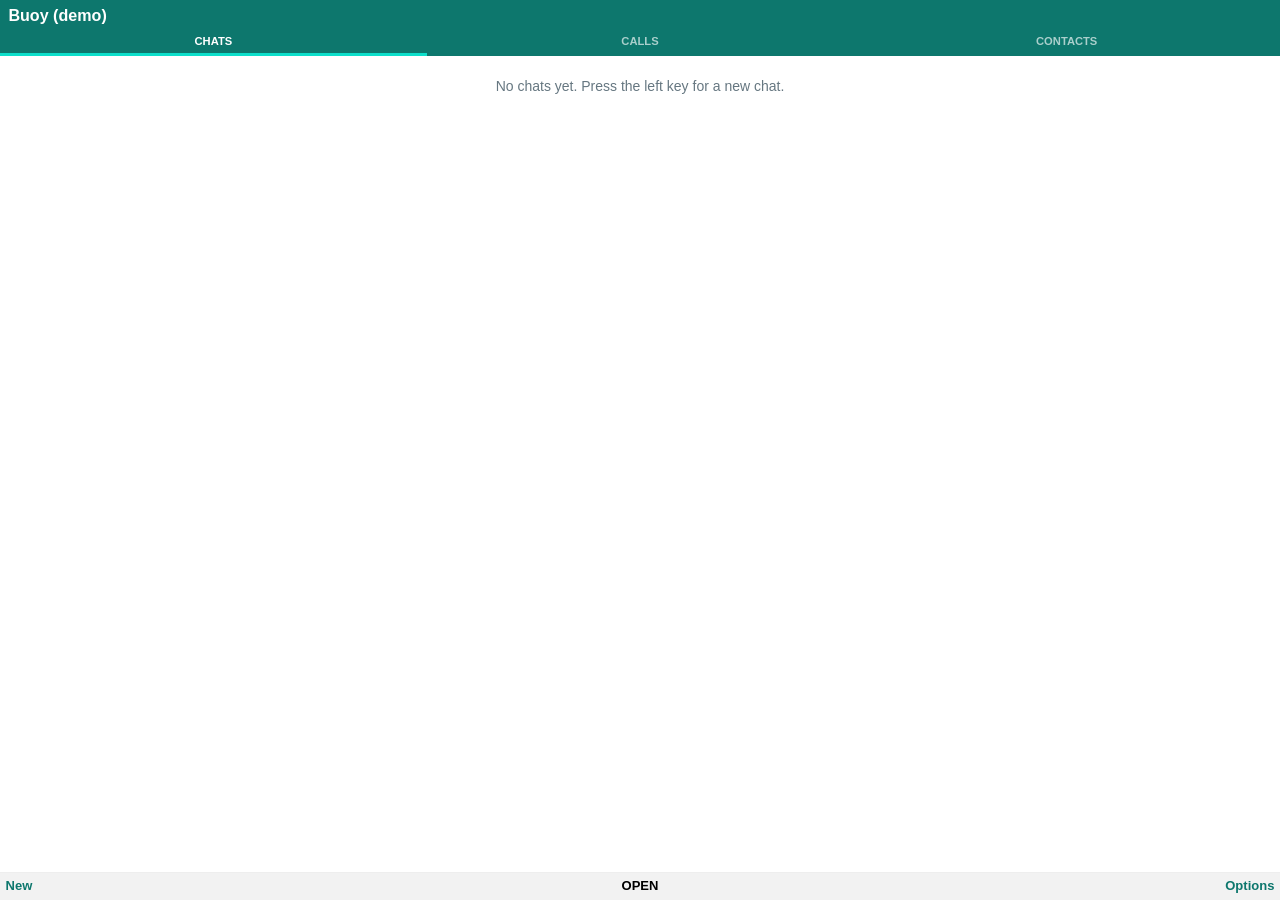
==== buoy-certified/index.html @ 805a2925 "Add Buoy, a WhatsApp-style messenger and dialer for KaiOS Two builds of the same code: a privileged " ====
<!DOCTYPE html>
<html>
<head>
  <meta charset="utf-8">
  <meta name="viewport" content="width=device-width, user-scalable=no">
  <title>Buoy</title>
  <link rel="stylesheet" href="style.css">
</head>
<body>
  <div id="app">
    <header id="hdr"></header>
    <div id="body"></div>
    <footer><span id="sl"></span><span id="sc"></span><span id="sr"></span></footer>
  </div>
  <div id="toast"></div>
  <script src="app.js"></script>
</body>
</html>
---- buoy-certified/style.css ----
/* Colors come from CSS variables that app.js sets from the Settings screen. */
:root {
  --hdr: #075e54; --acc: #25d366; --bg: #fff; --fg: #111; --muted: #667781; --line: #eee;
  --focus: #e3f6ee; --bar: #f2f2f2; --barfg: #075e54; --sc: #000; --tabfg: rgba(255,255,255,.65);
  --chat: #ece5dd; --wpimg: none; --wpsize: auto; --out: #dcf8c6; --in: #fff; --input: #fff;
}
html { font-size: 14px; }
* { box-sizing: border-box; }
html, body { width: 100%; height: 100%; margin: 0; overflow: hidden; background: var(--bg); color: var(--fg); font-family: sans-serif; font-size: 1rem; line-height: 1.25; }
#app { display: flex; flex-direction: column; height: 100%; }
/* Added when the T9 prediction bar covers the screen instead of resizing it. */
.kb #app { padding-bottom: 3.5rem; }

#hdr { flex: none; height: 2.2rem; line-height: 2.2rem; padding: 0 .6rem; background: var(--hdr); color: #fff; font-weight: bold; font-size: 1.15rem; white-space: nowrap; overflow: hidden; text-overflow: ellipsis; }
#body { flex: 1; min-height: 0; display: flex; flex-direction: column; overflow: hidden; }
footer { flex: none; height: 2rem; display: flex; align-items: center; padding: 0 .4rem; background: var(--bar); border-top: 1px solid var(--line); font-weight: bold; font-size: .93rem; color: var(--barfg); }
footer span { flex: 1; white-space: nowrap; overflow: hidden; text-overflow: ellipsis; }
#sc { text-align: center; color: var(--sc); text-transform: uppercase; }
#sr { text-align: right; }
#toast { position: fixed; left: .8rem; right: .8rem; bottom: 2.6rem; padding: .4rem .6rem; background: rgba(0,0,0,.88); color: #fff; border-radius: .4rem; font-size: .93rem; text-align: center; display: none; z-index: 9; }

.tabs { display: flex; flex: none; height: 1.8rem; background: var(--hdr); }
.tabs div { flex: 1; text-align: center; line-height: 1.55rem; color: var(--tabfg); font-size: .8rem; font-weight: bold; border-bottom: 3px solid transparent; }
.tabs div.on { color: #fff; border-bottom-color: var(--acc); }

.list { flex: 1; overflow-y: auto; position: relative; }
.row { display: flex; align-items: center; min-height: 3.3rem; padding: .2rem .6rem; border-bottom: 1px solid var(--line); }
.row.f { background: var(--focus); border-left: 4px solid var(--acc); padding-left: calc(.6rem - 4px); }
.av { width: 2.45rem; height: 2.45rem; border-radius: 50%; color: #fff; font-weight: bold; text-align: center; line-height: 2.45rem; margin-right: .55rem; flex: none; }
.mid { flex: 1; min-width: 0; }
.mid b, .mid small { display: block; white-space: nowrap; overflow: hidden; text-overflow: ellipsis; }
.mid small { color: var(--muted); font-size: .86rem; }
.tm { font-size: .8rem; color: var(--muted); margin-left: .3rem; }
.tm.u { color: var(--acc); }
.badge { background: var(--acc); color: #fff; border-radius: 9px; min-width: 1.3rem; padding: 0 .3rem; margin-left: .3rem; text-align: center; font-size: .8rem; font-weight: bold; }
.badge.m { background: var(--muted); }
.chk { margin-right: .4rem; font-size: 1.15rem; color: var(--acc); }
.empty { padding: 1.6rem .8rem; text-align: center; color: var(--muted); }
.searchbox { flex: none; padding: .35rem; background: var(--bar); }
.searchbox input { width: 100%; height: 2rem; border: 0; border-radius: 1rem; padding: 0 .8rem; font-size: 1rem; background: var(--input); color: var(--fg); outline: 2px solid var(--acc); }

.msgs { flex: 1; min-height: 0; overflow-y: auto; position: relative; background-color: var(--chat); background-image: var(--wpimg); background-size: var(--wpsize); padding: .3rem .45rem; display: flex; flex-direction: column; }
.b { max-width: 84%; margin: .15rem 0; padding: .22rem .45rem; border-radius: .45rem; background: var(--in); color: var(--fg); word-wrap: break-word; box-shadow: 0 1px 0 rgba(0,0,0,.15); flex: none; }
.b.out { background: var(--out); align-self: flex-end; }
.b.in { align-self: flex-start; }
.b.sel { outline: 3px solid var(--acc); }
.b .who { font-size: .8rem; font-weight: bold; }
.b .q { margin: .1rem 0 .2rem; padding: .1rem .35rem; border-left: 3px solid var(--acc); background: rgba(128,128,128,.18); border-radius: .2rem; font-size: .8rem; color: var(--muted); }
.b .ts { font-size: .72rem; color: var(--muted); text-align: right; }
.compose { flex: none; padding: .3rem; background: var(--bar); }
.compose input { width: 100%; height: 2rem; border: 0; border-radius: 1rem; padding: 0 .8rem; font-size: 1rem; background: var(--input); color: var(--fg); outline: 2px solid var(--acc); }
.replybar { display: none; margin: 0 .3rem .3rem; padding: .2rem .45rem; border-left: 3px solid var(--acc); background: rgba(128,128,128,.18); border-radius: .2rem; font-size: .8rem; color: var(--muted); white-space: nowrap; overflow: hidden; text-overflow: ellipsis; }

.note { flex: 1; min-height: 0; padding: .6rem .8rem; overflow-y: auto; line-height: 1.4; }
.note p { margin: 0 0 .6rem; }
.big { font-size: 1.9rem; text-align: center; padding: 1.5rem .4rem; word-break: break-all; min-height: 5.5rem; }
.form { padding: .6rem; }
.form input { width: 100%; height: 2.3rem; margin-bottom: .6rem; border: 1px solid var(--muted); border-radius: .3rem; padding: 0 .6rem; font-size: 1.05rem; background: var(--input); color: var(--fg); }
.form input:focus { border-color: var(--acc); outline: 0; box-shadow: 0 0 0 2px var(--acc); }

/* emoji picker: fixed pixel sizes so six columns fit at every text size */
.grid { flex: 1; overflow-y: auto; position: relative; display: flex; flex-wrap: wrap; align-content: flex-start; padding: 2px 4px; }
.grid div { width: 36px; height: 36px; line-height: 36px; text-align: center; font-size: 22px; border-radius: 6px; margin: 1px; }
.grid div.f { background: var(--acc); }
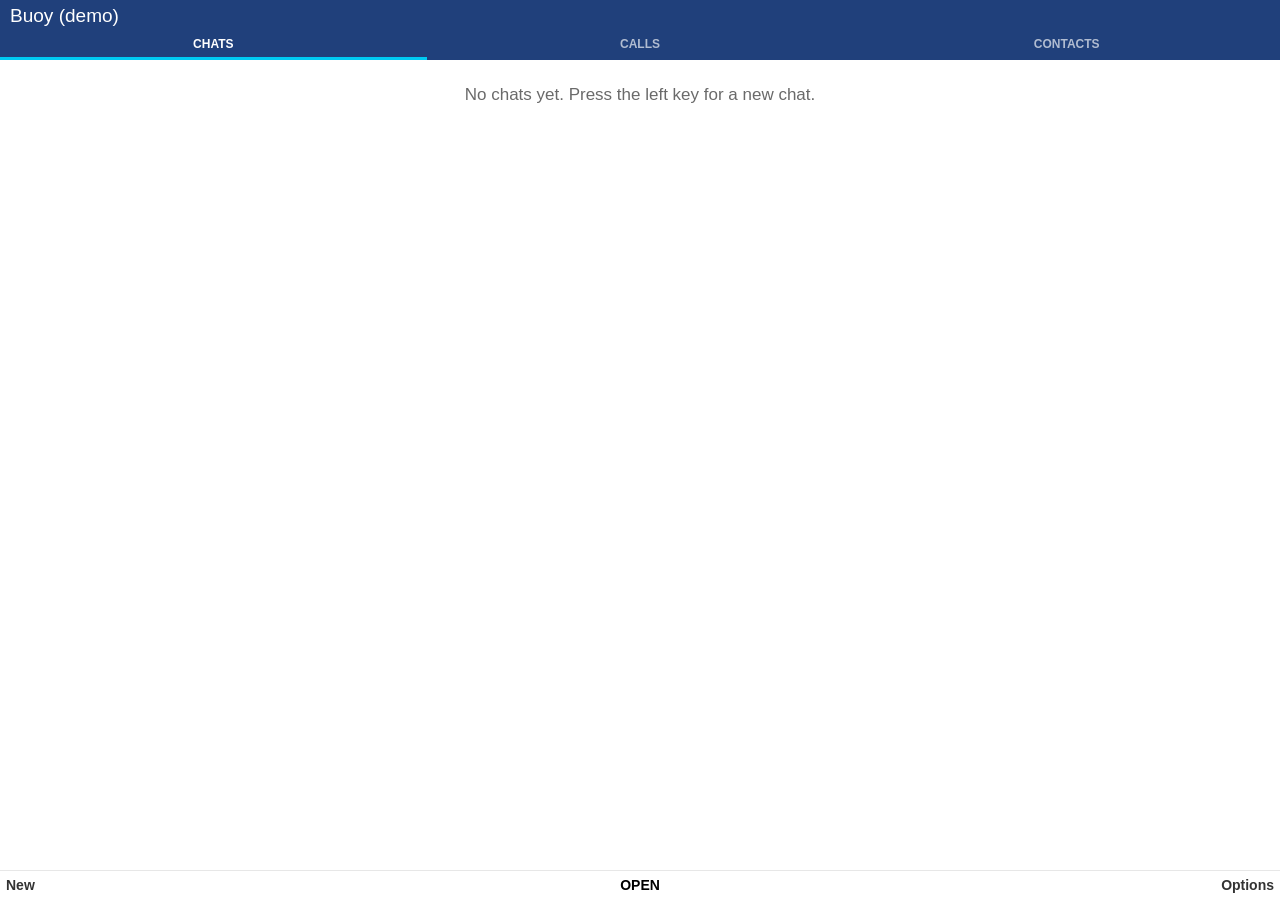
==== commit f179e112: "Restyle Buoy after the phone's own Messages app Dark themed header, gray section headers (Pinned/Tod" ====
--- a/buoy-certified/index.html
+++ b/buoy-certified/index.html
@@ -11,6 +11,7 @@
     <header id="hdr"></header>
     <div id="body"></div>
     <footer><span id="sl"></span><span id="sc"></span><span id="sr"></span></footer>
+    <div id="overlay"></div>
   </div>
   <div id="toast"></div>
   <script src="app.js"></script>
--- a/buoy-certified/style.css
+++ b/buoy-certified/style.css
@@ -1,64 +1,81 @@
-/* Colors come from CSS variables that app.js sets from the Settings screen. */
+/* Layout and look follow the phone's own Messages app (dark themed header, gray section headers,
+   tall two-line rows with a solid accent focus, pop-up option menus, stock type sizes). All code and
+   graphics here are original; the colors come from the settings in app.js. */
 :root {
-  --hdr: #075e54; --acc: #25d366; --bg: #fff; --fg: #111; --muted: #667781; --line: #eee;
-  --focus: #e3f6ee; --bar: #f2f2f2; --barfg: #075e54; --sc: #000; --tabfg: rgba(255,255,255,.65);
-  --chat: #ece5dd; --wpimg: none; --wpsize: auto; --out: #dcf8c6; --in: #fff; --input: #fff;
+  --pri: 17px; --sec: 14px; --thi: 12px;
+  --hdr: #20407b; --acc: #00caf2; --focus: #00caf2; --focusfg: #fff;
+  --bg: #fff; --fg: #333; --muted: #6a6a6a; --line: #e7e7e7;
+  --sub: #e6e6e6; --subfg: #6a6a6a; --bar: #fff; --barfg: #333; --sc: #000;
+  --chat: #fff; --wpimg: none; --wpsize: auto; --out: #20407b; --outfg: #fff; --in: #e6e6e6; --infg: #333; --input: #fff;
+  --menubg: #fff; --menuhd: #ccc; --menuhdfg: #323232; --tabfg: rgba(255,255,255,.65);
 }
-html { font-size: 14px; }
+html { font-size: 10px; }
 * { box-sizing: border-box; }
-html, body { width: 100%; height: 100%; margin: 0; overflow: hidden; background: var(--bg); color: var(--fg); font-family: sans-serif; font-size: 1rem; line-height: 1.25; }
-#app { display: flex; flex-direction: column; height: 100%; }
+html, body { width: 100%; height: 100%; margin: 0; overflow: hidden; background: var(--bg); color: var(--fg); font-family: sans-serif; font-size: var(--pri); line-height: 1.25; }
+#app { position: relative; display: flex; flex-direction: column; height: 100%; }
 /* Added when the T9 prediction bar covers the screen instead of resizing it. */
 .kb #app { padding-bottom: 3.5rem; }
 
-#hdr { flex: none; height: 2.2rem; line-height: 2.2rem; padding: 0 .6rem; background: var(--hdr); color: #fff; font-weight: bold; font-size: 1.15rem; white-space: nowrap; overflow: hidden; text-overflow: ellipsis; }
+#hdr { flex: none; height: calc(var(--pri) + 15px); line-height: calc(var(--pri) + 15px); padding: 0 10px; background: var(--hdr); color: #fff; font-weight: 300; font-size: calc(var(--pri) * 1.12); white-space: nowrap; overflow: hidden; text-overflow: ellipsis; }
 #body { flex: 1; min-height: 0; display: flex; flex-direction: column; overflow: hidden; }
-footer { flex: none; height: 2rem; display: flex; align-items: center; padding: 0 .4rem; background: var(--bar); border-top: 1px solid var(--line); font-weight: bold; font-size: .93rem; color: var(--barfg); }
+footer { flex: none; height: calc(var(--sec) + 16px); display: flex; align-items: center; padding: 0 6px; background: var(--bar); border-top: 1px solid var(--line); font-weight: bold; font-size: var(--sec); color: var(--barfg); }
 footer span { flex: 1; white-space: nowrap; overflow: hidden; text-overflow: ellipsis; }
 #sc { text-align: center; color: var(--sc); text-transform: uppercase; }
 #sr { text-align: right; }
-#toast { position: fixed; left: .8rem; right: .8rem; bottom: 2.6rem; padding: .4rem .6rem; background: rgba(0,0,0,.88); color: #fff; border-radius: .4rem; font-size: .93rem; text-align: center; display: none; z-index: 9; }
+#toast { position: fixed; left: 10px; right: 10px; bottom: calc(var(--sec) + 24px); padding: 6px 8px; background: rgba(0,0,0,.88); color: #fff; border-radius: 4px; font-size: var(--sec); text-align: center; display: none; z-index: 30; }
 
-.tabs { display: flex; flex: none; height: 1.8rem; background: var(--hdr); }
-.tabs div { flex: 1; text-align: center; line-height: 1.55rem; color: var(--tabfg); font-size: .8rem; font-weight: bold; border-bottom: 3px solid transparent; }
+/* pop-up option menus sit over the dimmed screen, above the soft keys */
+#overlay { display: none; position: absolute; left: 0; right: 0; top: 0; bottom: calc(var(--sec) + 17px); z-index: 20; }
+.dim { position: absolute; left: 0; right: 0; top: 0; bottom: 0; background: rgba(0,0,0,.8); }
+.menu { position: absolute; left: 0; right: 0; bottom: 0; max-height: 82%; display: flex; flex-direction: column; background: var(--menubg); }
+.menu .mh { flex: none; background: var(--menuhd); color: var(--menuhdfg); padding: 5px 12px; font-size: calc(var(--pri) * 1.05); white-space: nowrap; overflow: hidden; text-overflow: ellipsis; }
+.menu .row { min-height: calc(var(--pri) * 2.7); border-bottom: 0; }
+
+.tabs { display: flex; flex: none; height: calc(var(--thi) + 16px); background: var(--hdr); }
+.tabs div { flex: 1; text-align: center; line-height: calc(var(--thi) + 12px); color: var(--tabfg); font-size: var(--thi); font-weight: bold; border-bottom: 3px solid transparent; }
 .tabs div.on { color: #fff; border-bottom-color: var(--acc); }
 
 .list { flex: 1; overflow-y: auto; position: relative; }
-.row { display: flex; align-items: center; min-height: 3.3rem; padding: .2rem .6rem; border-bottom: 1px solid var(--line); }
-.row.f { background: var(--focus); border-left: 4px solid var(--acc); padding-left: calc(.6rem - 4px); }
-.av { width: 2.45rem; height: 2.45rem; border-radius: 50%; color: #fff; font-weight: bold; text-align: center; line-height: 2.45rem; margin-right: .55rem; flex: none; }
+.subhdr { height: calc(var(--thi) + 12px); line-height: calc(var(--thi) + 12px); padding: 0 10px; background: var(--sub); color: var(--subfg); font-size: var(--thi); white-space: nowrap; overflow: hidden; }
+.row { display: flex; align-items: center; min-height: calc(var(--pri) * 3.5); padding: 4px 10px; border-bottom: 1px solid var(--line); color: var(--fg); }
+.row.f { background: var(--focus); color: var(--focusfg); }
+.av { width: calc(var(--pri) * 2.1); height: calc(var(--pri) * 2.1); border-radius: 50%; color: #fff; font-weight: bold; text-align: center; line-height: calc(var(--pri) * 2.1); margin-right: 8px; flex: none; font-size: var(--sec); }
 .mid { flex: 1; min-width: 0; }
 .mid b, .mid small { display: block; white-space: nowrap; overflow: hidden; text-overflow: ellipsis; }
-.mid small { color: var(--muted); font-size: .86rem; }
-.tm { font-size: .8rem; color: var(--muted); margin-left: .3rem; }
-.tm.u { color: var(--acc); }
-.badge { background: var(--acc); color: #fff; border-radius: 9px; min-width: 1.3rem; padding: 0 .3rem; margin-left: .3rem; text-align: center; font-size: .8rem; font-weight: bold; }
-.badge.m { background: var(--muted); }
-.chk { margin-right: .4rem; font-size: 1.15rem; color: var(--acc); }
-.empty { padding: 1.6rem .8rem; text-align: center; color: var(--muted); }
-.searchbox { flex: none; padding: .35rem; background: var(--bar); }
-.searchbox input { width: 100%; height: 2rem; border: 0; border-radius: 1rem; padding: 0 .8rem; font-size: 1rem; background: var(--input); color: var(--fg); outline: 2px solid var(--acc); }
+.mid b { font-size: var(--pri); font-weight: 600; }
+.mid small { color: var(--muted); font-size: var(--sec); }
+.row.f .mid small, .row.f .tm { color: var(--focusfg); opacity: .9; }
+.tm { font-size: var(--thi); color: var(--muted); margin-left: 6px; }
+.tm.u { color: var(--acc); font-weight: bold; }
+.badge { background: var(--acc); color: var(--focusfg); border-radius: 10px; min-width: 20px; padding: 0 6px; margin-left: 6px; text-align: center; font-size: var(--thi); font-weight: bold; }
+.badge.m { background: var(--muted); color: #fff; }
+.row.f .badge { background: var(--focusfg); color: var(--focus); }
+.chk { margin-right: 6px; font-size: calc(var(--pri) * 1.2); color: var(--acc); }
+.row.f .chk { color: var(--focusfg); }
+.empty { padding: 24px 12px; text-align: center; color: var(--muted); }
+.searchbox { flex: none; padding: 5px; background: var(--sub); }
+.searchbox input { width: 100%; height: calc(var(--pri) * 2); border: 0; border-radius: 3px; padding: 0 10px; font-size: var(--pri); background: var(--input); color: var(--fg); outline: 2px solid var(--acc); }
 
-.msgs { flex: 1; min-height: 0; overflow-y: auto; position: relative; background-color: var(--chat); background-image: var(--wpimg); background-size: var(--wpsize); padding: .3rem .45rem; display: flex; flex-direction: column; }
-.b { max-width: 84%; margin: .15rem 0; padding: .22rem .45rem; border-radius: .45rem; background: var(--in); color: var(--fg); word-wrap: break-word; box-shadow: 0 1px 0 rgba(0,0,0,.15); flex: none; }
-.b.out { background: var(--out); align-self: flex-end; }
-.b.in { align-self: flex-start; }
+.msgs { flex: 1; min-height: 0; overflow-y: auto; position: relative; background-color: var(--chat); background-image: var(--wpimg); background-size: var(--wpsize); padding: 4px 0; display: flex; flex-direction: column; }
+.b { width: calc(100% - 30px); max-width: 100%; margin: 4px 10px; padding: 6px 10px; border-radius: 6px; background: var(--in); color: var(--infg); word-wrap: break-word; flex: none; font-size: var(--pri); }
+.b.out { background: var(--out); color: var(--outfg); align-self: flex-end; margin-left: 30px; width: auto; max-width: calc(100% - 40px); }
+.b.in { align-self: flex-start; margin-right: 30px; width: auto; max-width: calc(100% - 40px); }
 .b.sel { outline: 3px solid var(--acc); }
-.b .who { font-size: .8rem; font-weight: bold; }
-.b .q { margin: .1rem 0 .2rem; padding: .1rem .35rem; border-left: 3px solid var(--acc); background: rgba(128,128,128,.18); border-radius: .2rem; font-size: .8rem; color: var(--muted); }
-.b .ts { font-size: .72rem; color: var(--muted); text-align: right; }
-.compose { flex: none; padding: .3rem; background: var(--bar); }
-.compose input { width: 100%; height: 2rem; border: 0; border-radius: 1rem; padding: 0 .8rem; font-size: 1rem; background: var(--input); color: var(--fg); outline: 2px solid var(--acc); }
-.replybar { display: none; margin: 0 .3rem .3rem; padding: .2rem .45rem; border-left: 3px solid var(--acc); background: rgba(128,128,128,.18); border-radius: .2rem; font-size: .8rem; color: var(--muted); white-space: nowrap; overflow: hidden; text-overflow: ellipsis; }
+.b .who { font-size: var(--thi); font-weight: bold; }
+.b .q { margin: 2px 0 4px; padding: 2px 6px; border-left: 3px solid var(--acc); background: rgba(128,128,128,.22); border-radius: 2px; font-size: var(--thi); }
+.b .ts { font-size: var(--thi); opacity: .75; text-align: right; margin-top: 2px; }
+.compose { flex: none; padding: 5px; background: var(--sub); }
+.compose input { width: 100%; height: calc(var(--pri) * 2); border: 0; border-radius: 3px; padding: 0 10px; font-size: var(--pri); background: var(--input); color: var(--fg); outline: 2px solid var(--acc); }
+.replybar { display: none; margin: 0 0 5px; padding: 3px 8px; border-left: 3px solid var(--acc); background: rgba(128,128,128,.22); border-radius: 2px; font-size: var(--thi); color: var(--muted); white-space: nowrap; overflow: hidden; text-overflow: ellipsis; }
 
-.note { flex: 1; min-height: 0; padding: .6rem .8rem; overflow-y: auto; line-height: 1.4; }
-.note p { margin: 0 0 .6rem; }
-.big { font-size: 1.9rem; text-align: center; padding: 1.5rem .4rem; word-break: break-all; min-height: 5.5rem; }
-.form { padding: .6rem; }
-.form input { width: 100%; height: 2.3rem; margin-bottom: .6rem; border: 1px solid var(--muted); border-radius: .3rem; padding: 0 .6rem; font-size: 1.05rem; background: var(--input); color: var(--fg); }
+.note { flex: 1; min-height: 0; padding: 10px 12px; overflow-y: auto; line-height: 1.4; font-size: var(--sec); }
+.note p { margin: 0 0 10px; }
+.big { font-size: 28px; text-align: center; padding: 22px 6px; word-break: break-all; min-height: 80px; }
+.form { padding: 10px; }
+.form input { width: 100%; height: calc(var(--pri) * 2.3); margin-bottom: 10px; border: 1px solid var(--muted); border-radius: 3px; padding: 0 8px; font-size: var(--pri); background: var(--input); color: var(--fg); }
 .form input:focus { border-color: var(--acc); outline: 0; box-shadow: 0 0 0 2px var(--acc); }
 
 /* emoji picker: fixed pixel sizes so six columns fit at every text size */
 .grid { flex: 1; overflow-y: auto; position: relative; display: flex; flex-wrap: wrap; align-content: flex-start; padding: 2px 4px; }
 .grid div { width: 36px; height: 36px; line-height: 36px; text-align: center; font-size: 22px; border-radius: 6px; margin: 1px; }
-.grid div.f { background: var(--acc); }
+.grid div.f { background: var(--focus); }
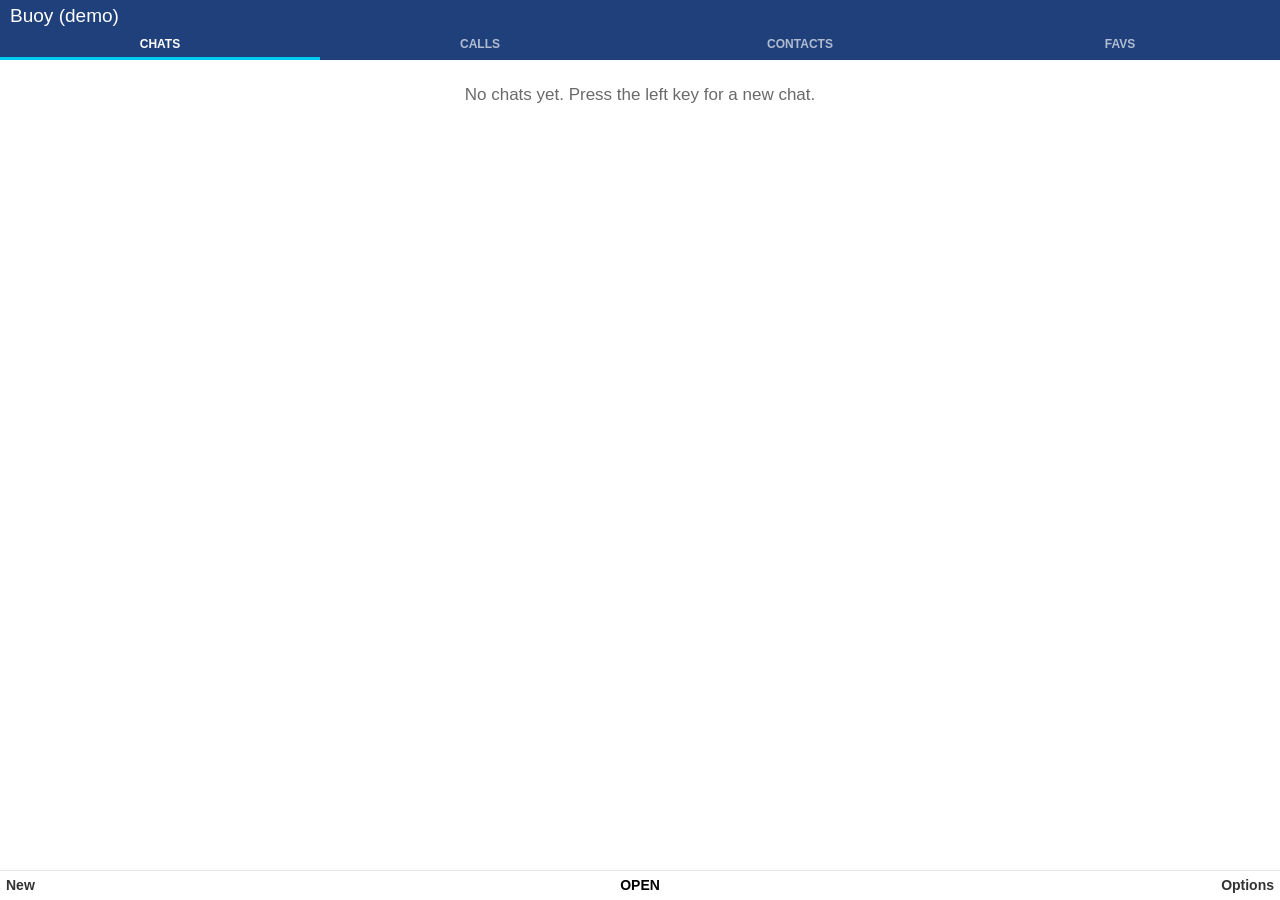
==== commit f9a04f87: "Add 22 features and pictures (MMS), version 0.6.0 Messages: delivery marks, per-chat SIM, SMS length" ====
--- a/buoy-certified/index.html
+++ b/buoy-certified/index.html
@@ -14,6 +14,7 @@
     <div id="overlay"></div>
   </div>
   <div id="toast"></div>
+  <script src="features.js"></script>
   <script src="app.js"></script>
 </body>
 </html>
--- a/buoy-certified/style.css
+++ b/buoy-certified/style.css
@@ -79,3 +79,9 @@
 .grid { flex: 1; overflow-y: auto; position: relative; display: flex; flex-wrap: wrap; align-content: flex-start; padding: 2px 4px; }
 .grid div { width: 36px; height: 36px; line-height: 36px; text-align: center; font-size: 22px; border-radius: 6px; margin: 1px; }
 .grid div.f { background: var(--focus); }
+
+/* length counter, pictures, bigger bubbles */
+.counter { display: none; margin: 0 0 4px; font-size: var(--thi); color: var(--muted); white-space: nowrap; overflow: hidden; text-overflow: ellipsis; }
+.b .pic { margin: 2px 0 4px; font-size: var(--thi); }
+.big-bubbles .b { font-size: calc(var(--pri) * 1.3); padding: 10px 12px; margin-top: 7px; margin-bottom: 7px; }
+.big-bubbles .b .ts, .big-bubbles .b .who, .big-bubbles .b .q { font-size: var(--sec); }
